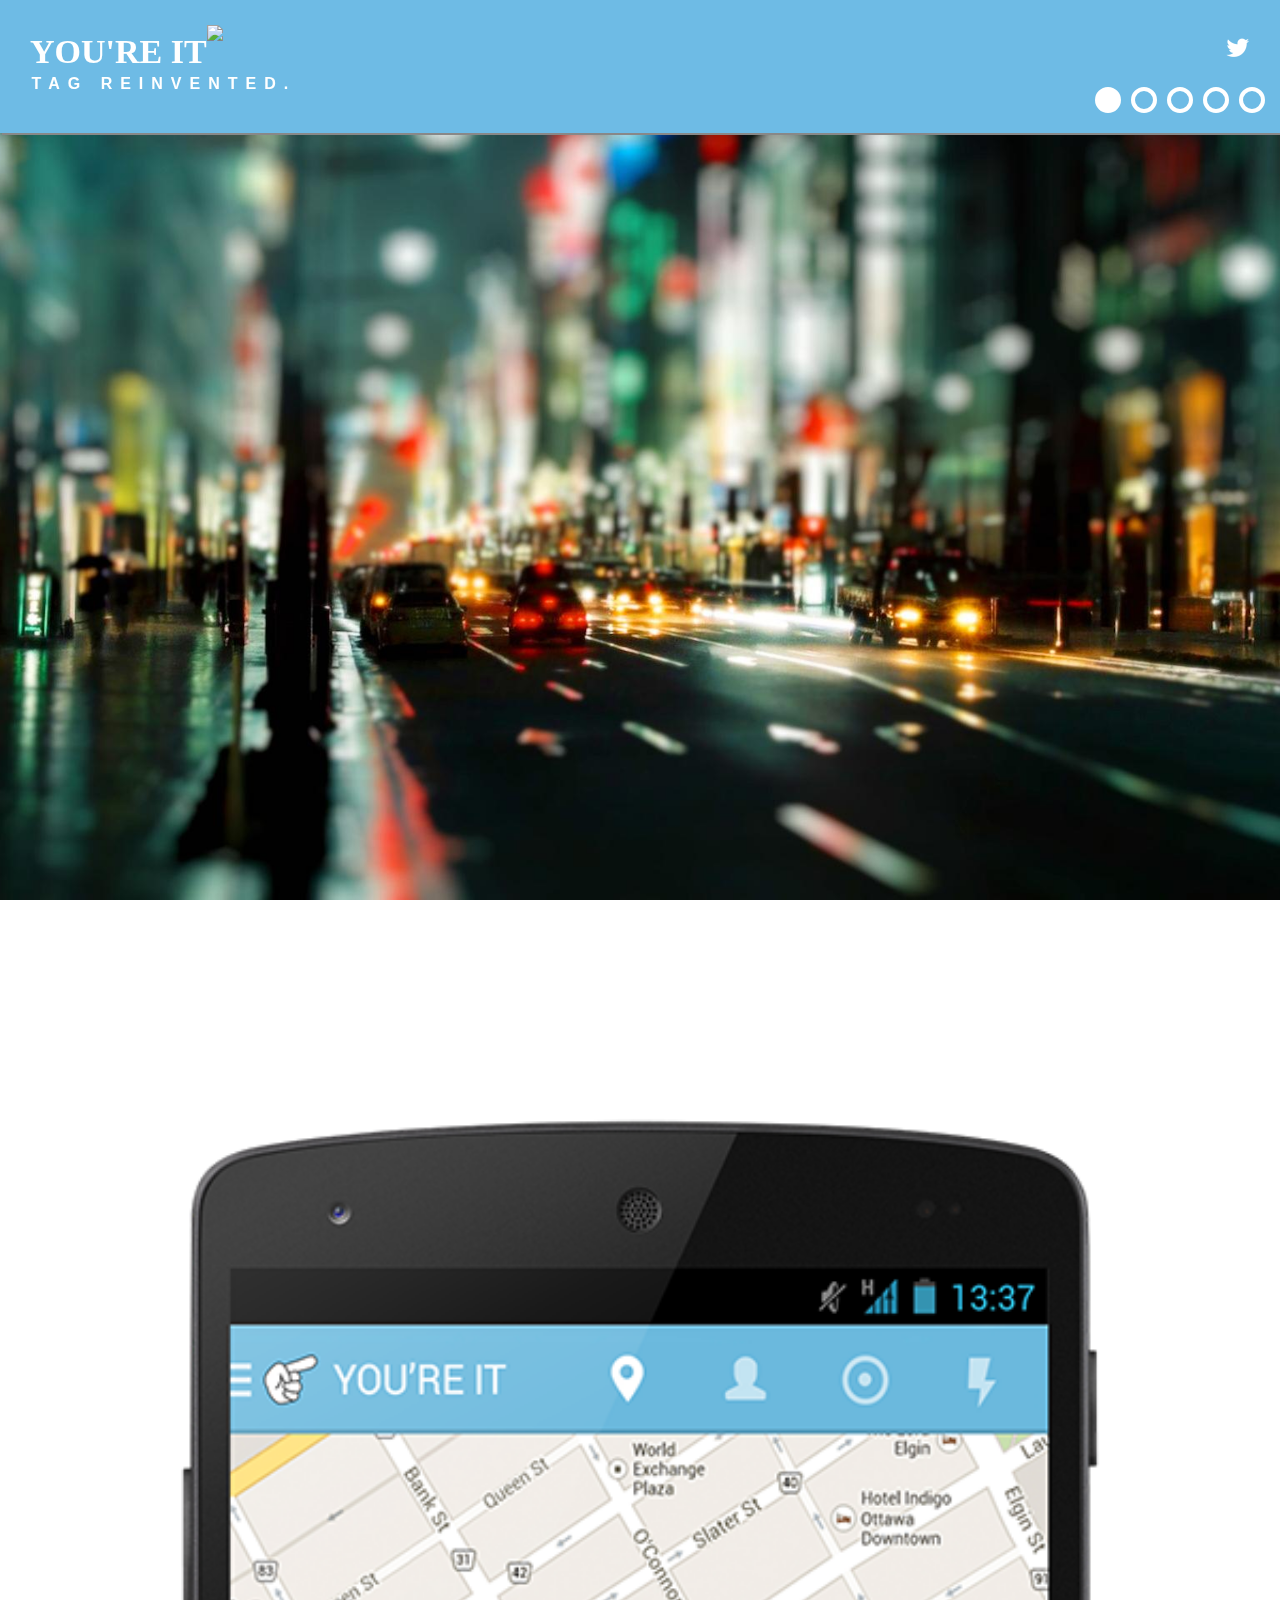
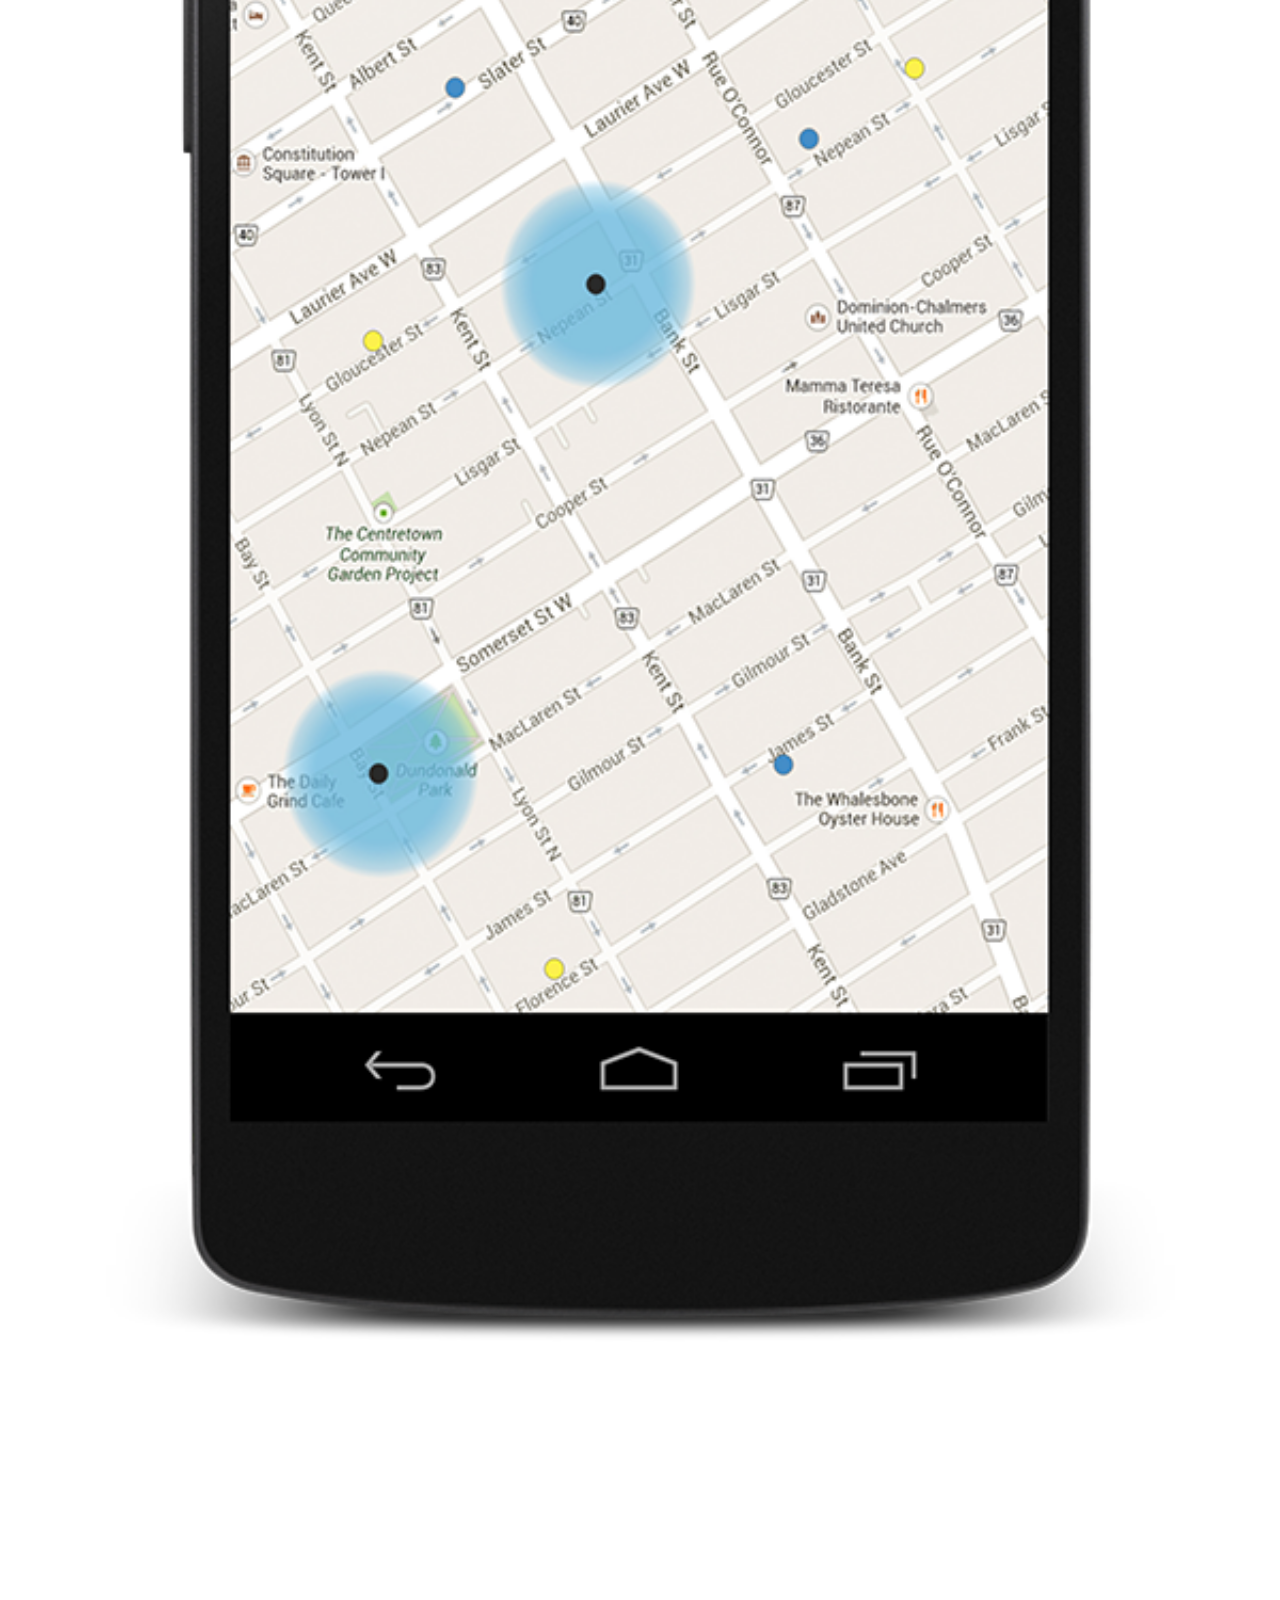
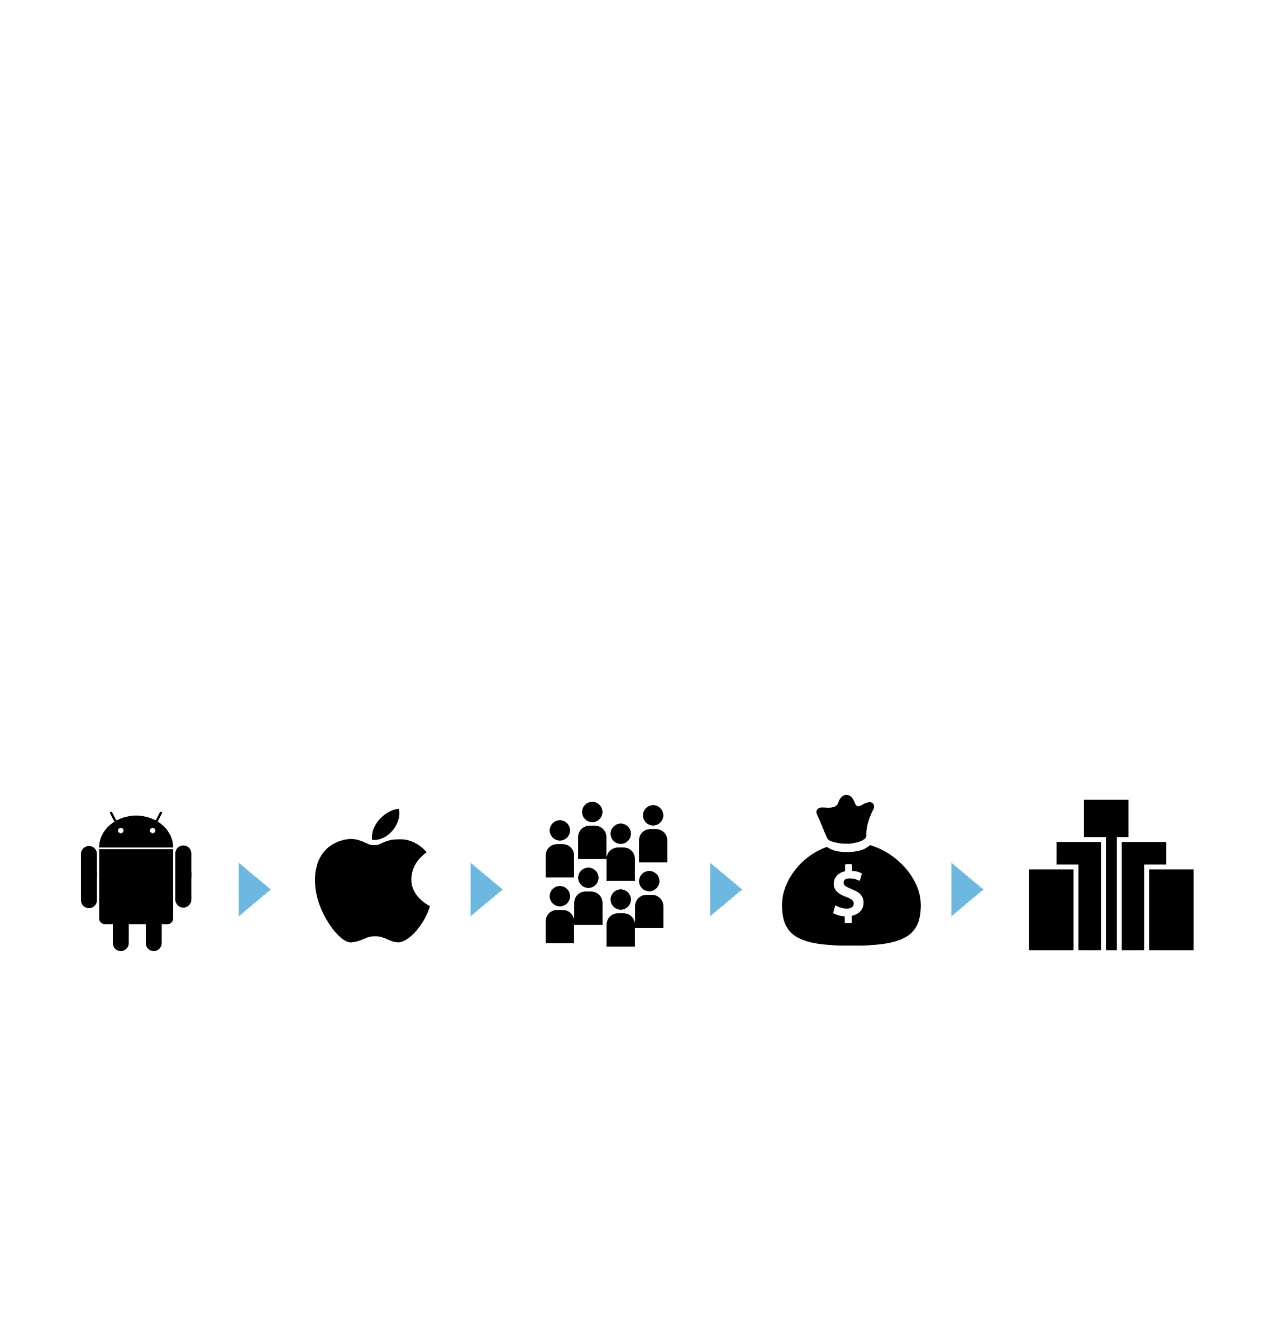
==== website/html/index.html @ 4da82417 "Website Framework - Needs to build in sections (Merge of Travis’ code and the scrolling)" ====
<!DOCTYPE html>
<html lang="en" class="no-js">
	<head>
		<meta charset="UTF-8" />
		<meta http-equiv="X-UA-Compatible" content="IE=edge,chrome=1">
		<meta name="viewport" content="width=device-width, initial-scale=1.0">
		<title>You're it - A mobile tag game</title>
		<meta name="description" content="Blueprint: Fixed Background Scrolling Layout" />
		<meta name="keywords" content="background scrolling, fixed background, background-attachment, jquery" />
		<meta name="author" content="Codrops" />
		<link rel="shortcut icon" href="images/favicon.ico">
		<link rel="stylesheet" type="text/css" href="css/default.css" />
		<link rel="stylesheet" type="text/css" href="css/component.css" />
		<script src="js/modernizr.custom.js"></script>
	</head>
	<body>
		<div class="container">
			<header class="clearfix">
				<div id="headerLeft">
					<h1>You're it</h1>
					<img src="images/icon.png" class="logo">
					<div class="clearfix"></div>
					<span>Tag Reinvented.</span>
				</div>
				<nav> <img src="images/twitter.png" ></nav>
			</header>
			<div id="cbp-fbscroller" class="cbp-fbscroller">
				<nav>
					<a href="#fbsection1" class="cbp-fbcurrent">Section 1</a>
					<a href="#fbsection2">Section 2</a>
					<a href="#fbsection3">Section 3</a>
					<a href="#fbsection4">Section 4</a>
					<a href="#fbsection5">Section 5</a>
				</nav>
				<section id="fbsection1"></section>
				<section id="fbsection2">
					<p> How it works?</p>
					<div id="imgContainer">
					<img src="images/map_framed.png" class="fullImg"/>
					</div>
				</section>
				<section id="fbsection3">
					<p> Current Hotspots</p>
				</section>
				<section id="fbsection4">
					<p> How it was made</p>
				</section>
				<section id="fbsection5">
					<p>Future Release Plan</p>
					<div id="imgContainer">
					<img src="images/futureplans.png" class="fullImg"/>
					</div>
				</section>
			</div>
		</div>
		<script src="https://ajax.googleapis.com/ajax/libs/jquery/1.9.1/jquery.min.js"></script>
		<!-- jquery.easing by http://gsgd.co.uk/ : http://gsgd.co.uk/sandbox/jquery/easing/ -->
		<script src="js/jquery.easing.min.js"></script>
		<!-- waypoints jQuery plugin by http://imakewebthings.com/ : http://imakewebthings.com/jquery-waypoints/ -->
		<script src="js/waypoints.min.js"></script>
		<!-- jquery-smartresize by @louis_remi : https://github.com/louisremi/jquery-smartresize -->
		<script src="js/jquery.debouncedresize.js"></script>
		<script src="js/cbpFixedScrollLayout.min.js"></script>
		<script>
			$(function() {
				cbpFixedScrollLayout.init();
			});
		</script>
	</body>
</html>
---- website/html/css/default.css ----
@font-face
{
font-family: BentonSans-Black;
src: url(bentonsans-black-webfont.ttf);
}

*, *:after, *:before { -webkit-box-sizing: border-box; -moz-box-sizing: border-box; box-sizing: border-box; }
body, html { font-size: 100%; padding: 0; margin: 0;}

/* Clearfix hack by Nicolas Gallagher: http://nicolasgallagher.com/micro-clearfix-hack/ */
.clearfix:before, .clearfix:after { content: " "; display: table; }
.clearfix:after { clear: both; }

body {
    font-family: 'Lato', Calibri, Arial, sans-serif;
    color: #fff;
}

a {
	color: #f0f0f0;
	text-decoration: none;
}

a:hover {
	color: #000;
}

p {
	margin:0px 10px;
	padding-top:20px;
}
.container > header {
	padding: 1.875em 1.875em 1.875em;
	position: fixed;
	z-index: 1000;
	background-color: #6ebbe5;
	width:100%;
	box-shadow: 2px 2px 0px #888888;

}
.container #headerLeft {
	width:80%;
	float:left;
}
.container .logo {
	height:50px;
	float:left;
	margin-top: -5px;
}
.container > header h1 {
	font-size: 2.125em;
	line-height: 1.3;
	margin: 0;
	float: left;
	font-family: BentonSans;
	text-transform: uppercase;

}

.container > header span {
	display: block;
	font-weight: 700;
	text-transform: uppercase;
	letter-spacing: 0.5em;
	padding: 0 0 0.6em 0.1em;
}

.container > header nav {
	padding-top:5px;
	float: right;
	width:20%;
	text-align: right;
}

.container > header nav a {
	display: block;
	float: left;
	position: relative;
	width: 2.5em;
	height: 2.5em;
	background: #fff;
	border-radius: 50%;
	color: transparent;
	margin: 0 0.1em;
	border: 4px solid #fff;
	text-indent: -8000px;
}

.container > header nav a:after {
	content: attr(data-info);
	color: #fff;
	position: absolute;
	width: 600%;
	top: 120%;
	text-align: right;
	right: 0;
	opacity: 0;
	pointer-events: none;
}

.container > header nav a:hover:after {
	opacity: 1;
}

.container > header nav a:hover {
	background: #47a3da;
}

nav img {
	height: 25px !important;
}
.icon-drop:before,
.icon-arrow-left:before {
	font-family: 'fontawesome';
	position: absolute;
	top: 0;
	width: 100%;
	height: 100%;
	speak: none;
	font-style: normal;
	font-weight: normal;
	line-height: 2;
	text-align: center;
	color: #47a3da;
	-webkit-font-smoothing: antialiased;
	text-indent: 8000px;
	padding-left: 8px;
}

.container > header nav a:hover:before {
	color: #fff;
}

.icon-drop:before {
	content: "\e000";
}

.icon-arrow-left:before {
	content: "\f060";
}

 .fullImg {
	width:100%;
	vertical-align: middle;
}
#fbsection5 #imgContainer {
	display:table-cell;
	 vertical-align:middle;
	 height:889px;
}
---- website/html/css/component.css ----
/* Set all parents to full height */
html, body,
.container,
.cbp-fbscroller,
.cbp-fbscroller section {
	height: 100%;
}

/* The nav is fixed on the right side  and we center it by translating it 50%
(we don't know it's height so we can't use the negative margin trick) */
.cbp-fbscroller > nav {
	position: fixed;
	z-index: 9999;
	right: 10px;
	top: 100px;
	width: 180px;
	-webkit-transform: translateY(-50%);
	-moz-transform: translateY(-50%);
	-ms-transform: translateY(-50%);
	transform: translateY(-50%);
}

.cbp-fbscroller > nav a {
	display: block;
	position: relative;
	z-index: 9999;
	color: transparent;
	width: 26px;
	height: 26px;
	outline: none;
	margin: 0px 5px;
	border-radius: 50%;
	border: 4px solid #fff;
	float: left;
}

.no-touch .cbp-fbscroller > nav a:hover {
	background: rgba(255,255,255,0.6);
}

.cbp-fbscroller > nav a.cbp-fbcurrent {
	background: #fff;
}

/* background-attachment does the trick */
.cbp-fbscroller section {
	position: relative;
	background-position: top center;
	background-repeat: no-repeat;
	background-size: cover;
}

.no-touch .cbp-fbscroller section {
	background-attachment: fixed;
}

#fbsection1 {
	background-image: url(../images/City_Image_HD.jpg);
}

#fbsection2 {
	background-image: url(../images/2.jpg);
}

#fbsection3 {
	background-image: url(../images/3.jpg);
}

#fbsection4 {
	background-image: url(../images/4.jpg);
}

#fbsection5 {
	background-image: url(../images/5.jpg);
}
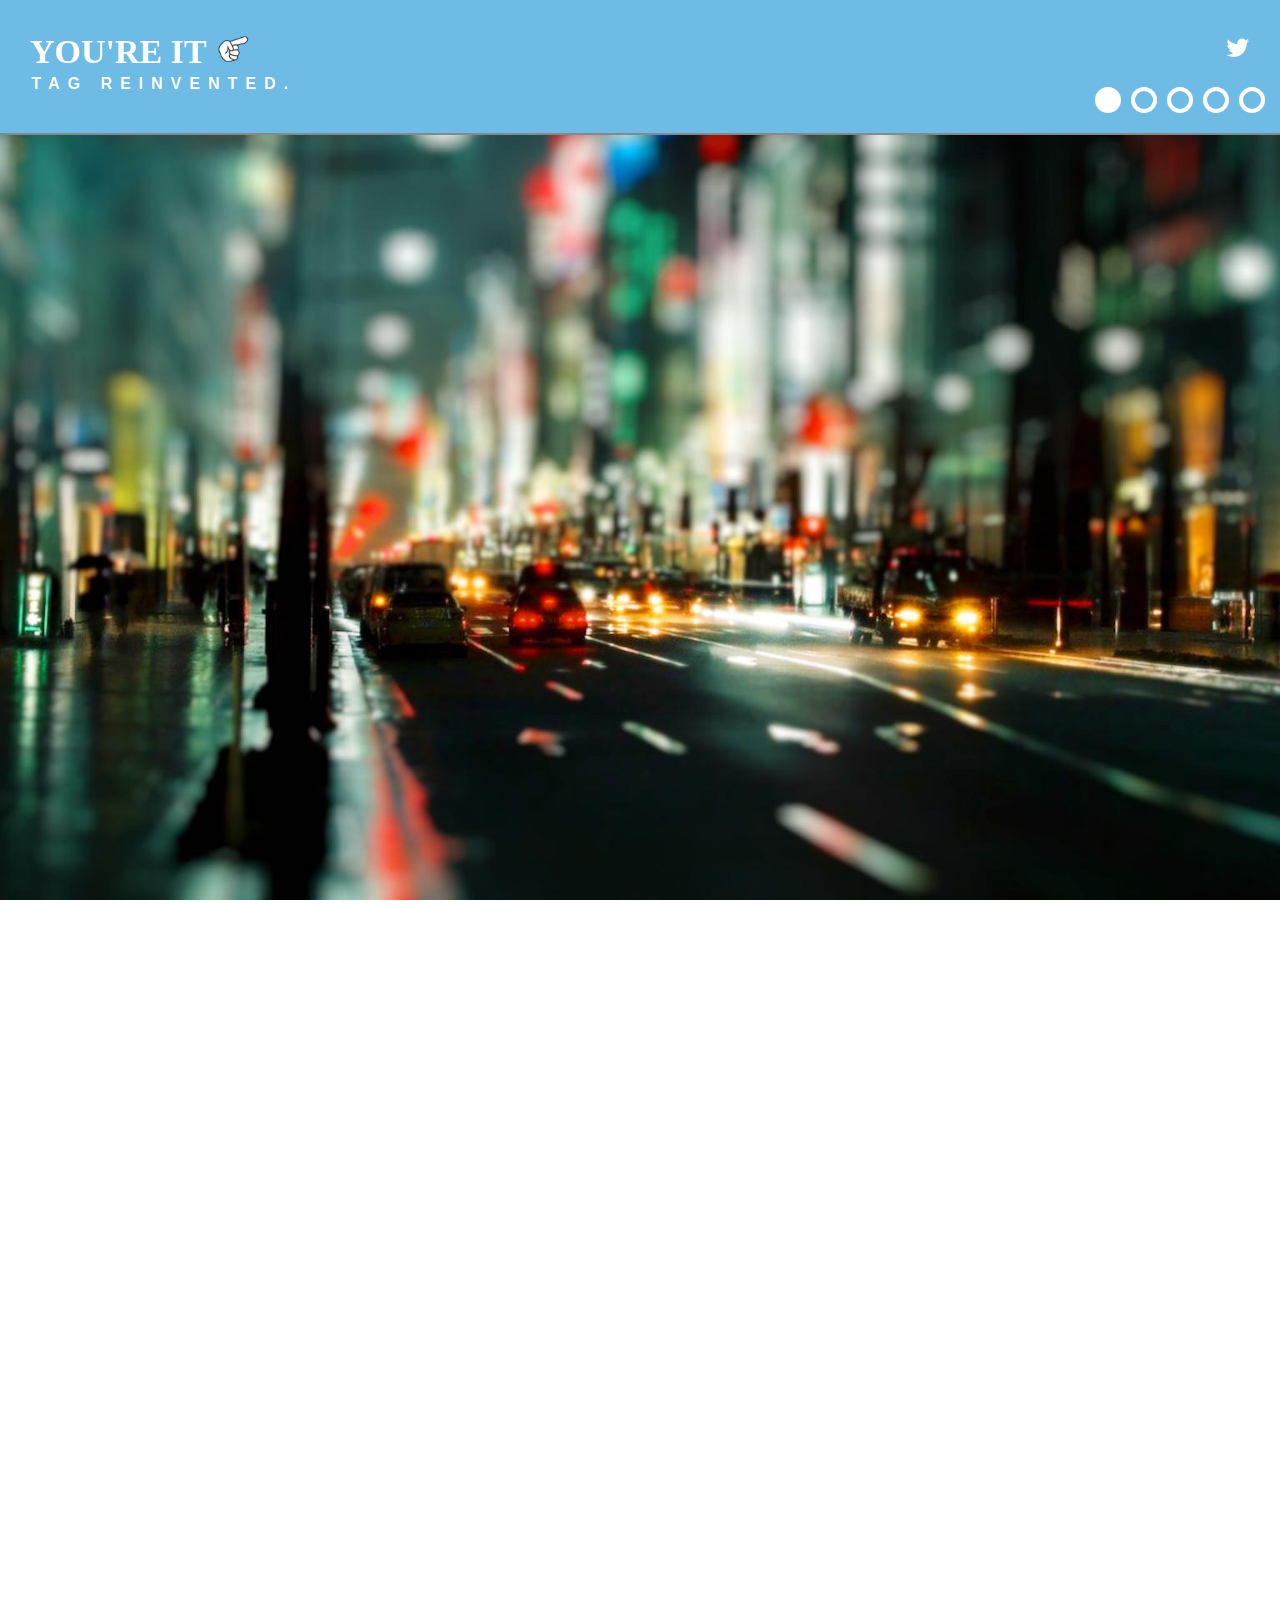
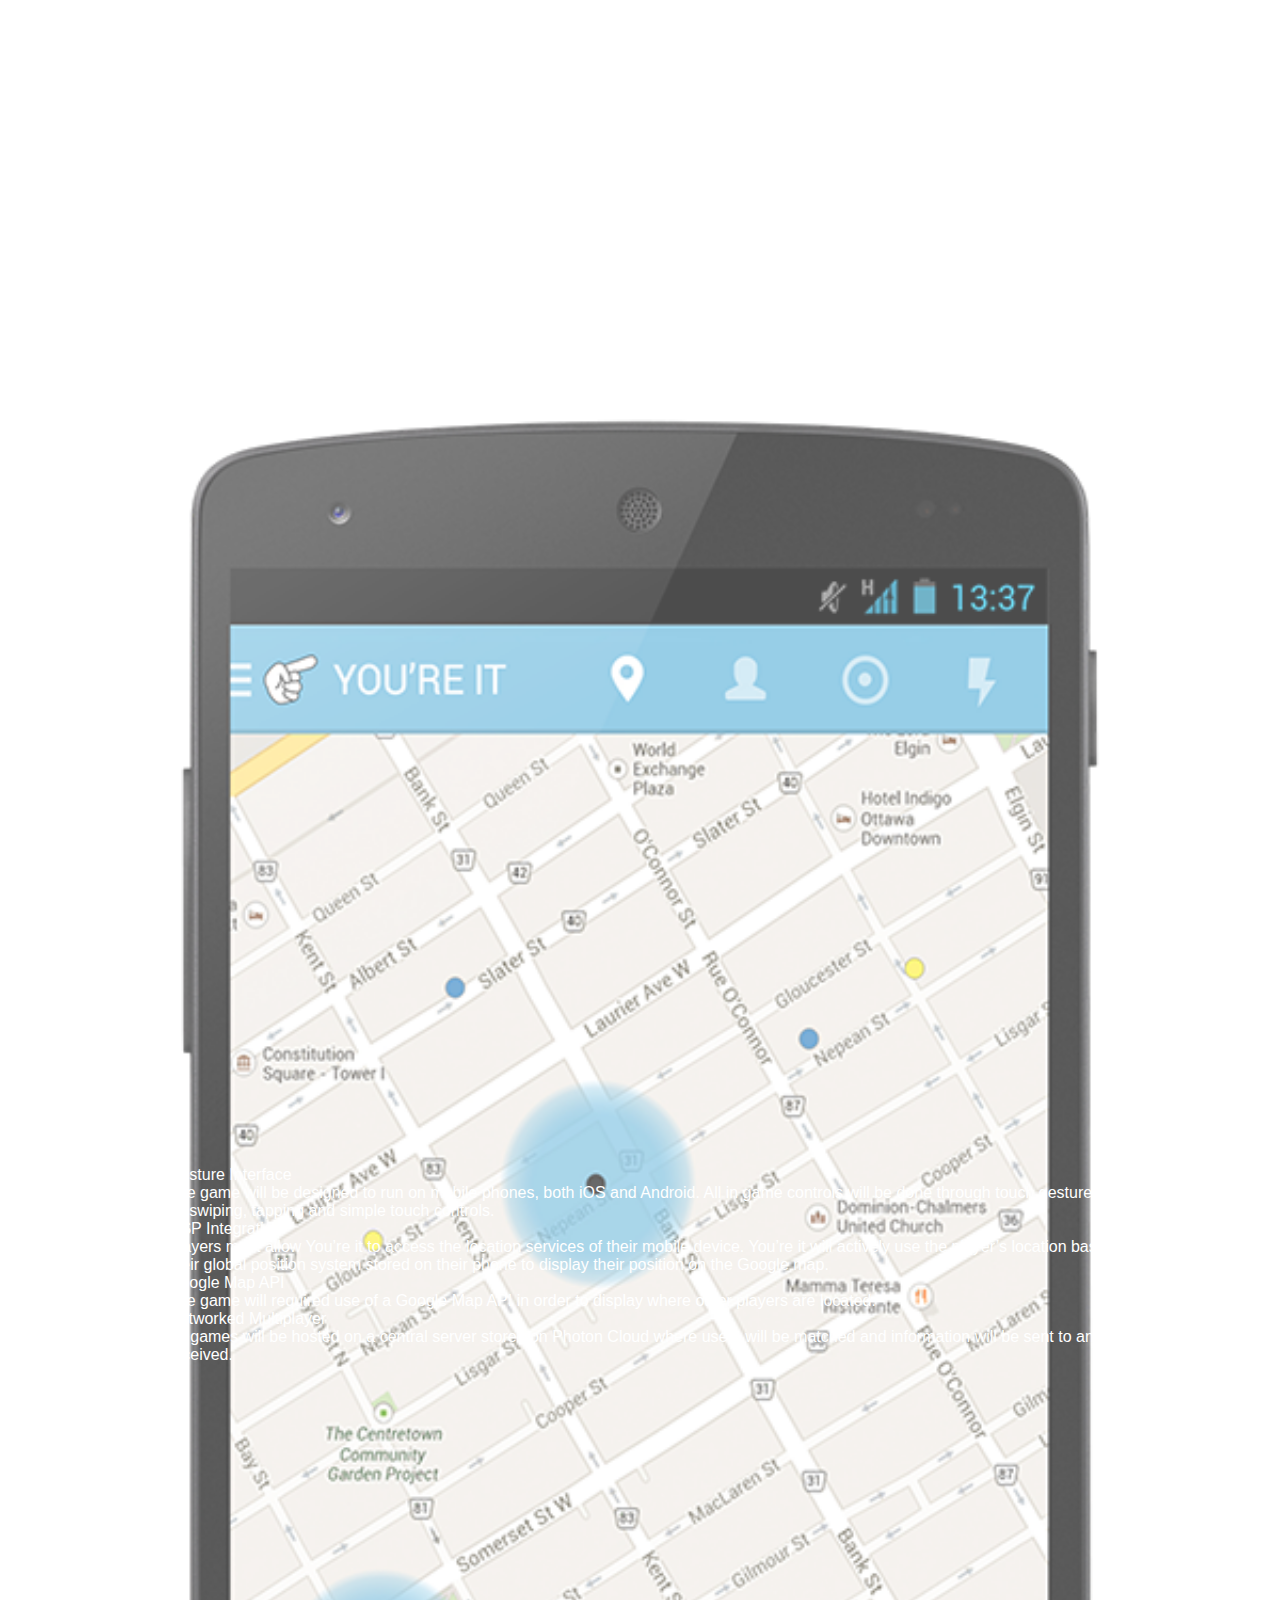
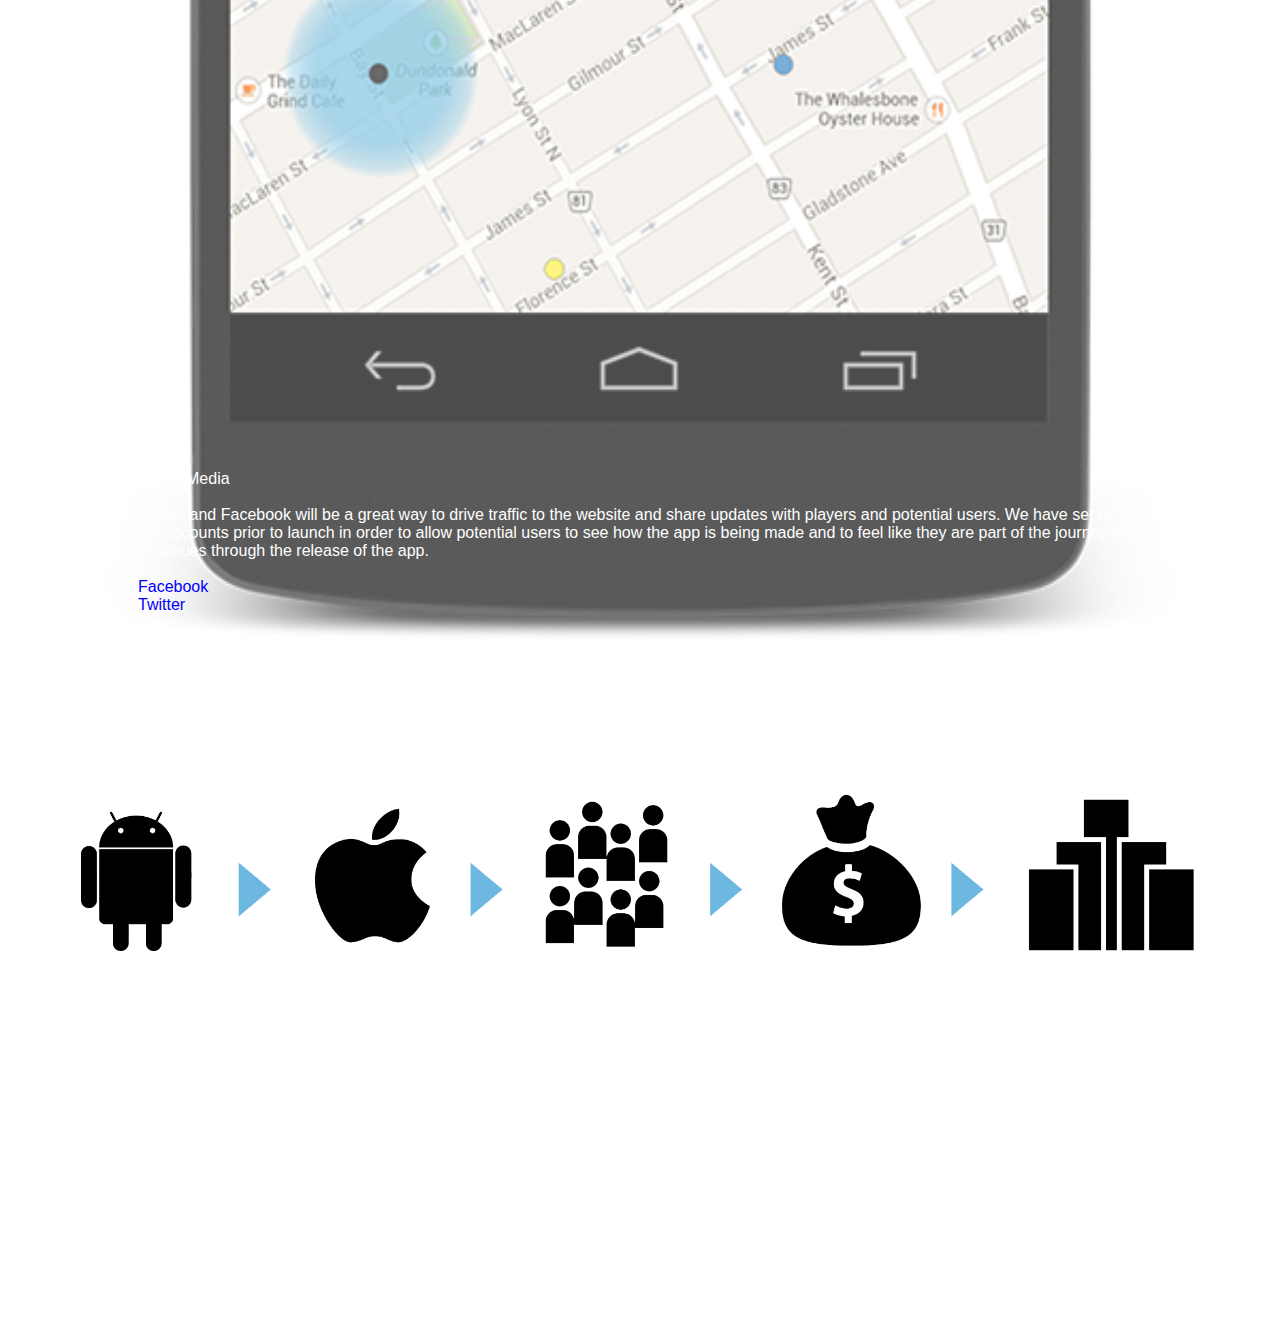
==== commit 9665c082: "More content has been add to the website, mainly from the design docs, but lemme no if you’d like an" ====
--- a/website/html/index.html
+++ b/website/html/index.html
@@ -35,18 +35,51 @@
 				<section id="fbsection1"></section>
 				<section id="fbsection2">
 					<p> How it works?</p>
-					<div id="imgContainer">
+                    <p class="Text"> You’re it - a location based mobile tag game where you are challenged to find players based off their cell phone GPS. But don’t worry,  its not your average game of tag - its better than that! <br /><br />
+
+A point based system allows you to upgrade skills and your player’s appearance. The player receives points in a multitude of ways.  Points can be earned by tagging an opponent that has been on map. Based on the proximity to the opponent a multiplier will be added, the closer one is to the opponent, the more points they will receive.  
+<br /><br />
+Points can be used to buy power ups and change appearance of your players icon. Power-up can range from an invisibility cloak to increase tagging distance to a hologram that can trick others of your location.  <br /><br />
+ 
+Sponsorship will play a key role in You’re it. Incentives will be located randomly place and strategically place through the map - or what we call hot-spots. Per say, its the Greek Festival this week and the Tourism Ottawa has sponsored a location for Greek Festival on the You’re it map. Extra points or rare objects can be available at the Greek Festival promoting activity and exploration of your city as well as bringing people close together. The incentives range from power ups to bonus points. </p>
+					
+				</section>
+				<section id="fbsection3">
+					<p> Current Hotspots</p><div id="imgContainer">
 					<img src="images/map_framed.png" class="fullImg"/>
 					</div>
-				</section>
-				<section id="fbsection3">
-					<p> Current Hotspots</p>
+                    
 				</section>
 				<section id="fbsection4">
 					<p> How it was made</p>
+
+<ul class="Text">
+<li>Gesture Interface <br />
+The game will be designed to run on mobile phones, both iOS and Android. All in game controls will be done through touch gestures such as swiping, tapping and simple touch controls.</li>  
+<li>
+GSP Integration<br />
+Players must allow You’re it to access the location services of their mobile device. You’re it will actively use the player’s location based off their global position system stored on their phone to display their position on the Google map. </li>
+<li>Google Map API<br />
+The game will required use of a Google Map API in order to display where other players are located. </li>
+
+<li>Networked Multiplayer<br />
+All games will be hosted on a central server stored on Photon Cloud where users will be matched and information will be sent to and received.</li>
+
+</ul>
 				</section>
 				<section id="fbsection5">
 					<p>Future Release Plan</p>
+                    <p class="Text">Social Media <br /><br />
+
+Twitter and Facebook will be a great way to drive traffic to the website and share updates with
+players and potential users. We have set up the accounts prior to launch in order to allow potential users to see how the app is being made and to feel like they are part of the journey that continues through the release of the app.<br /><br />
+
+<a style="color:blue;" href="https://www.facebook.com/pages/Youre-It/631577553550925">Facebook </a><br />
+<a style="color:blue;" href="https://twitter.com/youreitapp">Twitter </a>
+<br /><br />
+Bus Ads<br /><br />
+
+We are focusing on using local transit advertisements as the primary physical marketing strategy for the app. OC Transpo allows for bus advertisements in the interior of the bus. A large  portion of our target customers are students and young adults, many of whom rely on the local transit system as their primary source of transportation.  We believe having advertisements on the bus, coupled with our social media efforts will be the most effective way to reach our target audience. </p>
 					<div id="imgContainer">
 					<img src="images/futureplans.png" class="fullImg"/>
 					</div>
--- a/website/html/css/default.css
+++ b/website/html/css/default.css
@@ -1,151 +1,153 @@
-
-@font-face
-{
-font-family: BentonSans-Black;
-src: url(bentonsans-black-webfont.ttf);
-}
-
-*, *:after, *:before { -webkit-box-sizing: border-box; -moz-box-sizing: border-box; box-sizing: border-box; }
-body, html { font-size: 100%; padding: 0; margin: 0;}
-
-/* Clearfix hack by Nicolas Gallagher: http://nicolasgallagher.com/micro-clearfix-hack/ */
-.clearfix:before, .clearfix:after { content: " "; display: table; }
-.clearfix:after { clear: both; }
-
-body {
-    font-family: 'Lato', Calibri, Arial, sans-serif;
-    color: #fff;
-}
-
-a {
-	color: #f0f0f0;
-	text-decoration: none;
-}
-
-a:hover {
-	color: #000;
-}
-
-p {
-	margin:0px 10px;
-	padding-top:20px;
-}
-.container > header {
-	padding: 1.875em 1.875em 1.875em;
-	position: fixed;
-	z-index: 1000;
-	background-color: #6ebbe5;
-	width:100%;
-	box-shadow: 2px 2px 0px #888888;
-
-}
-.container #headerLeft {
-	width:80%;
-	float:left;
-}
-.container .logo {
-	height:50px;
-	float:left;
-	margin-top: -5px;
-}
-.container > header h1 {
-	font-size: 2.125em;
-	line-height: 1.3;
-	margin: 0;
-	float: left;
-	font-family: BentonSans;
-	text-transform: uppercase;
-
-}
-
-.container > header span {
-	display: block;
-	font-weight: 700;
-	text-transform: uppercase;
-	letter-spacing: 0.5em;
-	padding: 0 0 0.6em 0.1em;
-}
-
-.container > header nav {
-	padding-top:5px;
-	float: right;
-	width:20%;
-	text-align: right;
-}
-
-.container > header nav a {
-	display: block;
-	float: left;
-	position: relative;
-	width: 2.5em;
-	height: 2.5em;
-	background: #fff;
-	border-radius: 50%;
-	color: transparent;
-	margin: 0 0.1em;
-	border: 4px solid #fff;
-	text-indent: -8000px;
-}
-
-.container > header nav a:after {
-	content: attr(data-info);
-	color: #fff;
-	position: absolute;
-	width: 600%;
-	top: 120%;
-	text-align: right;
-	right: 0;
-	opacity: 0;
-	pointer-events: none;
-}
-
-.container > header nav a:hover:after {
-	opacity: 1;
-}
-
-.container > header nav a:hover {
-	background: #47a3da;
-}
-
-nav img {
-	height: 25px !important;
-}
-.icon-drop:before,
-.icon-arrow-left:before {
-	font-family: 'fontawesome';
-	position: absolute;
-	top: 0;
-	width: 100%;
-	height: 100%;
-	speak: none;
-	font-style: normal;
-	font-weight: normal;
-	line-height: 2;
-	text-align: center;
-	color: #47a3da;
-	-webkit-font-smoothing: antialiased;
-	text-indent: 8000px;
-	padding-left: 8px;
-}
-
-.container > header nav a:hover:before {
-	color: #fff;
-}
-
-.icon-drop:before {
-	content: "\e000";
-}
-
-.icon-arrow-left:before {
-	content: "\f060";
-}
-
- .fullImg {
-	width:100%;
-	vertical-align: middle;
-}
-#fbsection5 #imgContainer {
-	display:table-cell;
-	 vertical-align:middle;
-	 height:889px;
-}
+
+@font-face
+{
+font-family: BentonSans-Black;
+src: url(bentonsans-black-webfont.ttf);
+}
+
+*, *:after, *:before { -webkit-box-sizing: border-box; -moz-box-sizing: border-box; box-sizing: border-box; }
+body, html { font-size: 100%; padding: 0; margin: 0;}
+
+/* Clearfix hack by Nicolas Gallagher: http://nicolasgallagher.com/micro-clearfix-hack/ */
+.clearfix:before, .clearfix:after { content: " "; display: table; }
+.clearfix:after { clear: both; }
+
+body {
+    font-family: 'Lato', Calibri, Arial, sans-serif;
+    color: #fff;
+}
+
+a {
+	color: #f0f0f0;
+	text-decoration: none;
+}
+
+a:hover {
+	color: #000;
+}
+
+p {
+	margin:0px 10px;
+	padding-top:20px;
+}
+.container > header {
+	padding: 1.875em 1.875em 1.875em;
+	position: fixed;
+	z-index: 1000;
+	background-color: #6ebbe5;
+	width:100%;
+	box-shadow: 2px 2px 0px #888888;
+
+}
+.container #headerLeft {
+	width:80%;
+	float:left;
+}
+.container .logo {
+	height:50px;
+	float:left;
+	margin-top: -5px;
+}
+.container > header h1 {
+	font-size: 2.125em;
+	line-height: 1.3;
+	margin: 0;
+	float: left;
+	font-family: BentonSans;
+	text-transform: uppercase;
+
+}
+
+.container > header span {
+	display: block;
+	font-weight: 700;
+	text-transform: uppercase;
+	letter-spacing: 0.5em;
+	padding: 0 0 0.6em 0.1em;
+}
+
+.container > header nav {
+	padding-top:5px;
+	float: right;
+	width:20%;
+	text-align: right;
+}
+
+.container > header nav a {
+	display: block;
+	float: left;
+	position: relative;
+	width: 2.5em;
+	height: 2.5em;
+	background: #fff;
+	border-radius: 50%;
+	color: transparent;
+	margin: 0 0.1em;
+	border: 4px solid #fff;
+	text-indent: -8000px;
+}
+
+.container > header nav a:after {
+	content: attr(data-info);
+	color: #fff;
+	position: absolute;
+	width: 600%;
+	top: 120%;
+	text-align: right;
+	right: 0;
+	opacity: 0;
+	pointer-events: none;
+}
+
+.container > header nav a:hover:after {
+	opacity: 1;
+}
+
+.container > header nav a:hover {
+	background: #47a3da;
+}
+
+nav img {
+	height: 25px !important;
+}
+.icon-drop:before,
+.icon-arrow-left:before {
+	font-family: 'fontawesome';
+	position: absolute;
+	top: 0;
+	width: 100%;
+	height: 100%;
+	speak: none;
+	font-style: normal;
+	font-weight: normal;
+	line-height: 2;
+	text-align: center;
+	color: #47a3da;
+	-webkit-font-smoothing: antialiased;
+	text-indent: 8000px;
+	padding-left: 8px;
+}
+
+.container > header nav a:hover:before {
+	color: #fff;
+}
+
+.icon-drop:before {
+	content: "\e000";
+}
+
+.icon-arrow-left:before {
+	content: "\f060";
+}
+
+ .fullImg {
+	width:100%;
+	/*position:absolute;*/
+
+	vertical-align: middle;
+}
+#fbsection5 #imgContainer {
+	display:table-cell;
+	 vertical-align:middle;
+	 height:889px;
+}
--- a/website/html/css/component.css
+++ b/website/html/css/component.css
@@ -74,3 +74,9 @@
 	background-image: url(../images/5.jpg);
 }
 
+.Text {
+	position:absolute;
+	top:50px;
+	left:10%;
+	right:10%;
+}
